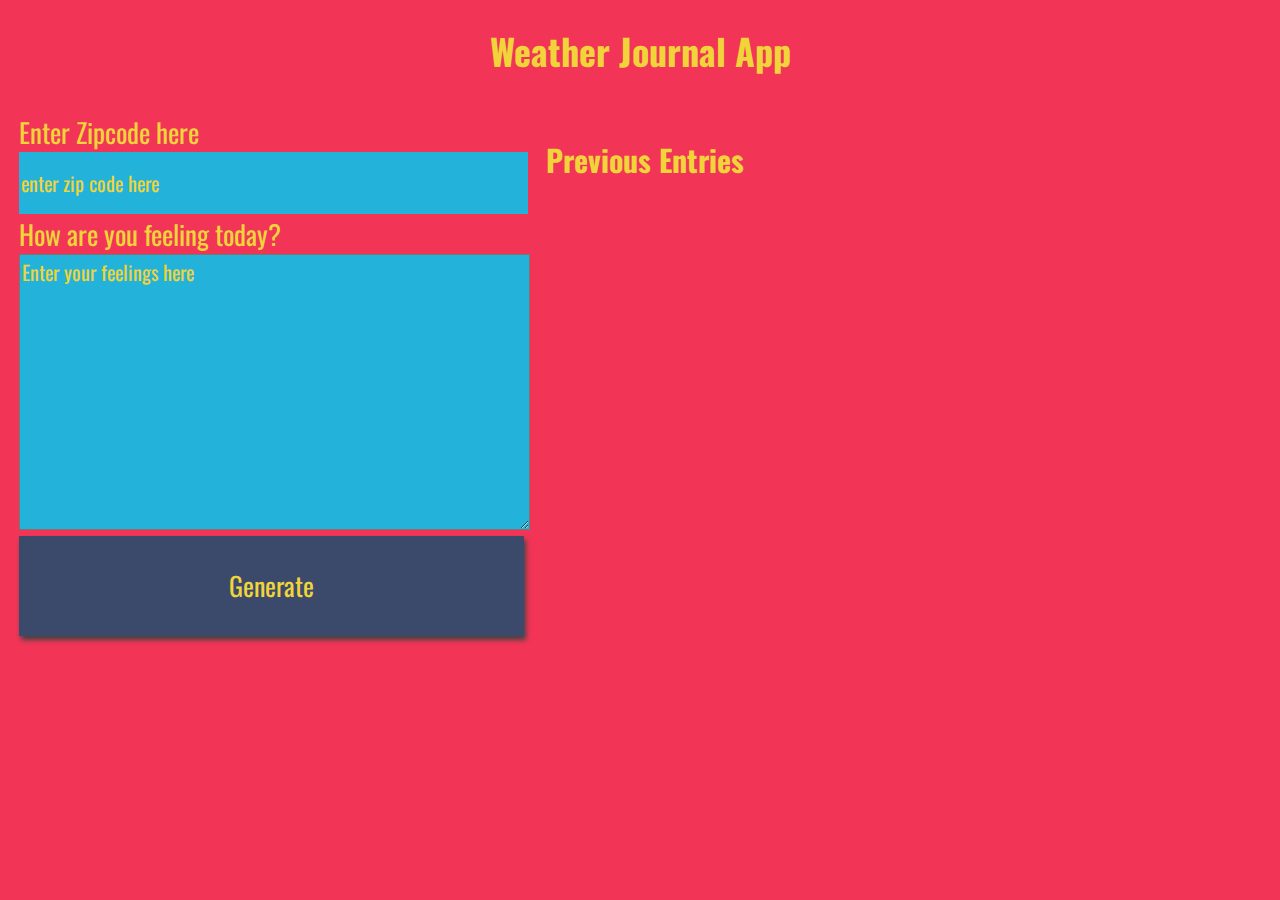
==== projects/weather-journal-app/website/index.html @ a8c4cb12 "Updated UI" ====
<!DOCTYPE html>
<html>
<head>
<meta charset="UTF-8">
<title>Weather Journal</title>
<link href="https://fonts.googleapis.com/css?family=Oswald:400,600,700|Ranga:400,700&display=swap" rel="stylesheet">
<link rel="stylesheet" href="style.css">
</head>
 <body>
<div id = "app">
  <div class ="holder headline">
    <h1>Weather Journal App</h1>
  </div>
  <div class="container">
  <div class="form-entry">
    <div class ="holder zip">
      <label for="zip">Enter Zipcode here</label>
      <input type="text" id="zip" placeholder="enter zip code here">
    </div>
    <div class ="holder feel">
      <label for="feelings">How are you feeling today?</label>
      <textarea class= "myInput" id="feelings" placeholder="Enter your feelings here" rows="9"></textarea>
      <button id="generate" type = "submit"> Generate </button>
    </div>
  </div>
  <!-- <div class="results">
      <div class ="holder entry">
        <div class = "title">Most Recent Entry</div>
      <div id = "entryHolder">
        <p><span id = "date"></span> 
        <span id = "city"></span></p>
      <p><span id = "temp"></span>
        <span id = "desc"></span></p>
        <span id = "content"></span>
      </div>
  </div>
  </div> -->

  <div class="log-area">
    <h2>Previous Entries</h2>
    <div id="entry-logs"></div>
  </div>

</div>

</div>
<script src="app.js" type="text/javascript"></script>

</body>
</html>
---- projects/weather-journal-app/website/style.css ----
body{
    background: #f23557;
    font-family: -apple-system, BlinkMacSystemFont, sans-serif;
}

#app{
    background: #f23557;
    color: #f0d43a;
    justify-content: center;
    grid-gap: 1em;
    font-size: 20px;
    font-family: 'Oswald', sans-serif;
    width: 100%;
    height: 100%;
}

.container{
    display:flex;
    flex-wrap: wrap;
    max-width: 1054px;
}

h1{
    text-align: center;
}

@media screen and (max-width: 801px){
    .form-entry{
        width: 99%;
        padding: 1%;
    }
    
    .log-area{
        width: 99%;
        padding: 1%;
    }
}

@media screen and (min-width: 801px){
    .form-entry{
        width: 48%;
        padding: 1%;
    }

    .log-area{
        width: 48%;
        padding: 1%;
    }
}


.entry{
    background: rgba(59, 74, 107, .4);
}

.prev-title{
    padding-top: 6%;
}

.myInput{
    width: 100%;
}

#zip{
    width: 100%;
}

/*  Basic Styling To Override Default For Basic HTML Elements */
label{
    display:block;
    font-size: 27px;
}

input{
    display:block;
    height: 60px;
    width: 320px;
    background:#22b2da;
    color: #f0d43a;
    font-size: 20px;
    font-family: 'Oswald', sans-serif;
    border: none;
}

button{
    width: 100%;
    height: 100px;
    background: #3b4a6b;
    color: #f0d43a;
    font-size: 26px;
    font-family: 'Oswald', sans-serif;
    border: none;
    box-shadow: 2px 4px 5px #444;
}
h1{
    font-size: 36px;
}

textarea{
    background:#22b2da;
    color: #f0d43a;
    font-size: 20px;
    font-family: 'Oswald', sans-serif;
}
/* Reset style for HTML element on active to have no border*/
input:focus,
select:focus,
textarea:focus,
button:focus {
    outline: none;
}
/* Style for Placeholder Text*/
::placeholder { /* Firefox, Chrome, Opera */ 
    color: #f0d43a; 
    font-family: 'Oswald', sans-serif;

} 
  
:-ms-input-placeholder { /* Internet Explorer 10-11 */ 
    color: #f0d43a; 
    font-family: 'Oswald', sans-serif;

} 
  
::-ms-input-placeholder { /* Microsoft Edge */ 
    color: #f0d43a; 
    font-family: 'Oswald', sans-serif;

}
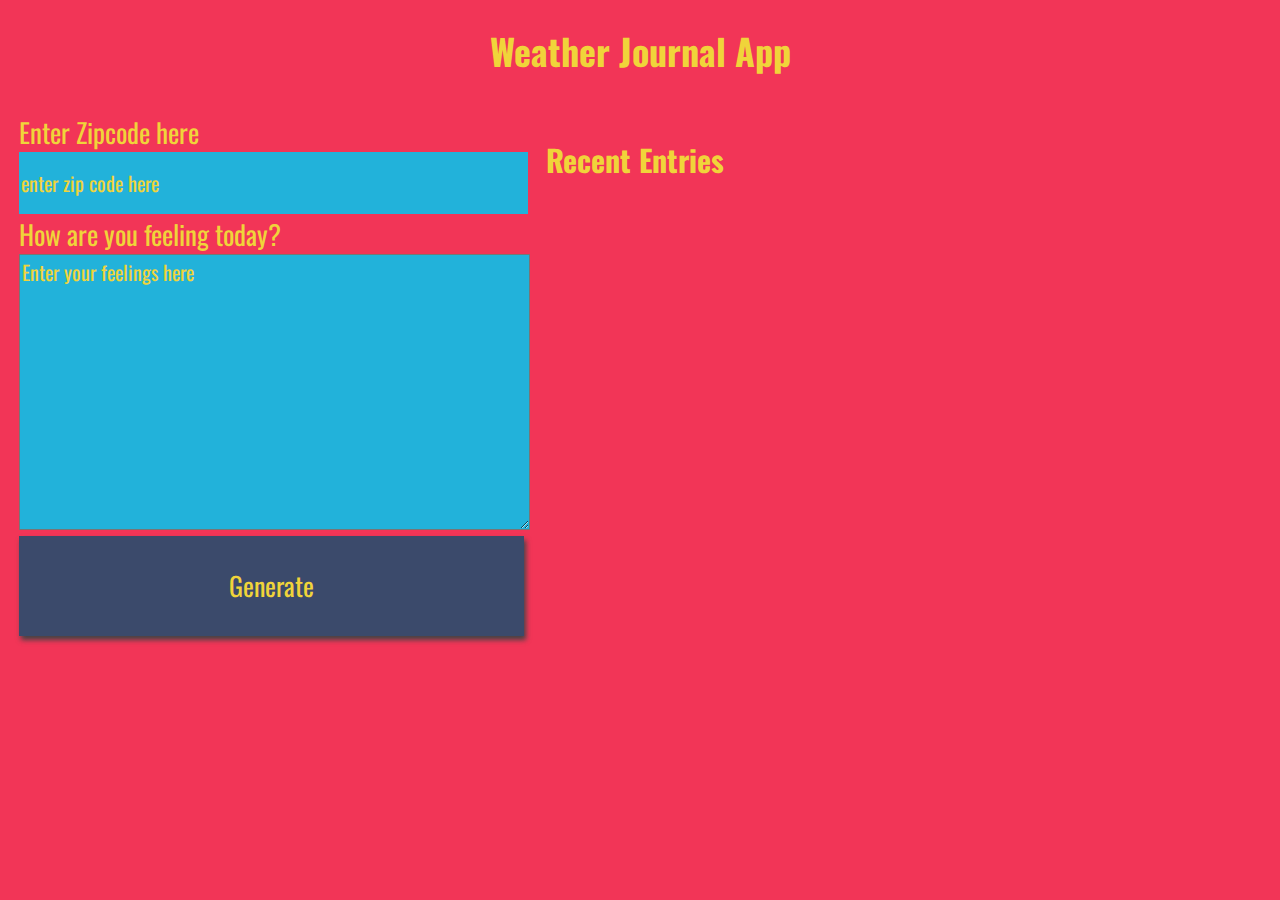
==== commit 8bd49c46: "Fixed for loop" ====
--- a/projects/weather-journal-app/website/index.html
+++ b/projects/weather-journal-app/website/index.html
@@ -37,8 +37,10 @@
   </div> -->
 
   <div class="log-area">
-    <h2>Previous Entries</h2>
+    <h2>Recent Entries</h2>
     <div id="entry-logs"></div>
+    <!-- <button id="showall" type = "submit">Show All</button>
+    <div id="all-entry-container"></div> -->
   </div>
 
 </div>
